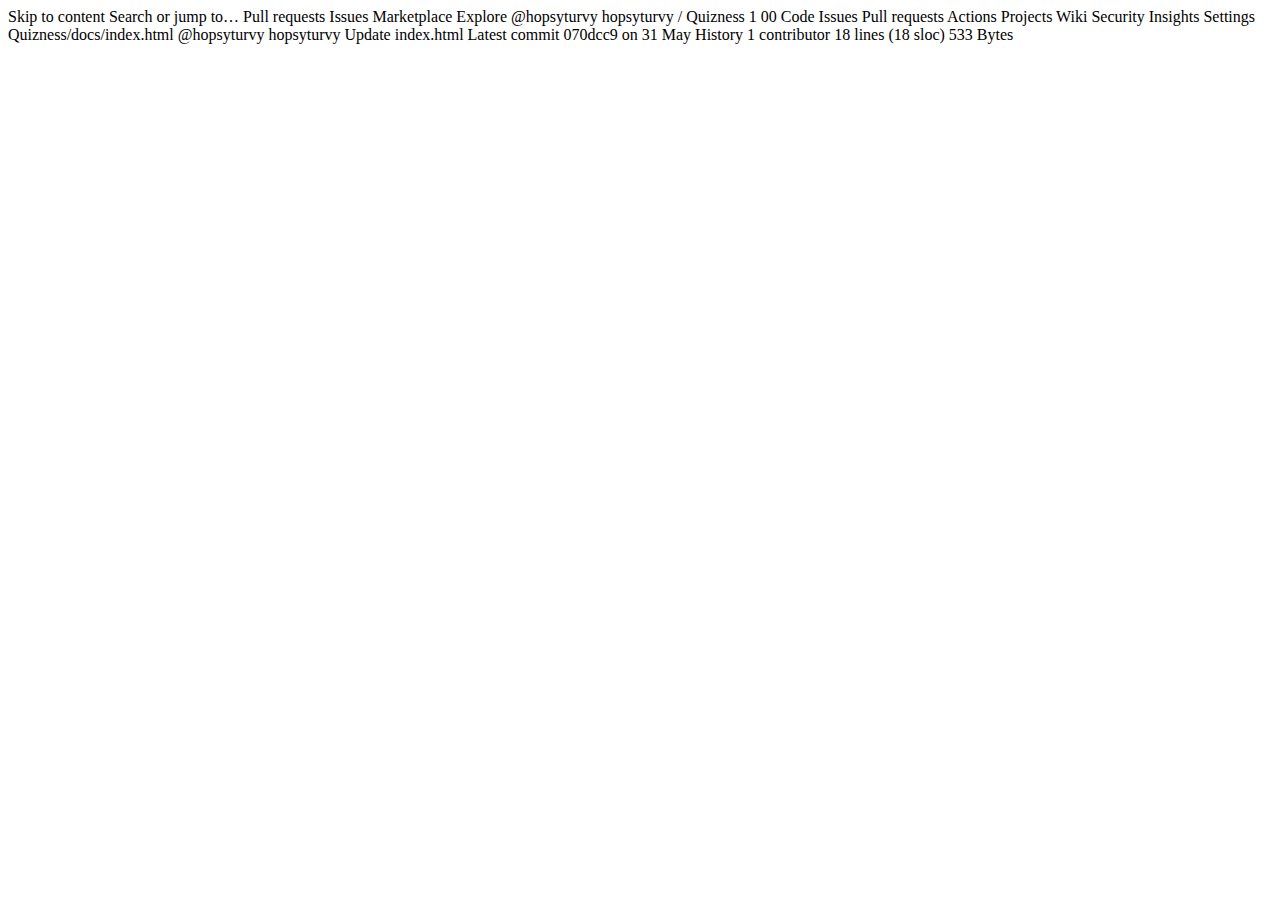
==== docs/musicround.html @ c959a736 "Create musicround.html" ====
Skip to content
Search or jump to…

Pull requests
Issues
Marketplace
Explore
 
@hopsyturvy 
hopsyturvy
/
Quizness
1
00
Code
Issues
Pull requests
Actions
Projects
Wiki
Security
Insights
Settings
Quizness/docs/index.html
@hopsyturvy
hopsyturvy Update index.html
Latest commit 070dcc9 on 31 May
 History
 1 contributor
18 lines (18 sloc)  533 Bytes
  
<!DOCTYPE html>
<head>
    <meta charset="utf-8">
    <meta http-equiv="X-UA-Compatible" content="IE=edge">
    <meta name="viewport" content="width=device-width, initial-scale=1">
    <title>Quizness Time - The Music Round</title>
<head>
    <link rel="stylesheet" href="inc/style.css"></style>
</head>
<body>
<audio src="https://github.com/hopsyturvy/Quizness/docs/quizness.mp3"/>
</body>
</html>
---- docs/inc/style.css ----
button#runaway {
font-size: large;
font-weight: bold;
display: block;
position:absolute;
top: 100px;
left: 100px;
width: 150px;
height: 50px;
transition: left 0.1s, top 0.1s;
}


div {
    display: block;
}

div.container {
    width: 100%;
    height: 100%

}

a {
    text-decoration: none;
    color: black;
    }

div.clickEffect{
    display: block;
    position: absolute;
    box-sizing:border-box;
    border-style:solid;
    border-color: black;
    border-radius:50%;
    animation: clickEffect 0.4s ease-out;
    z-index:99999;
}

@keyframes clickEffect{
0% {
    opacity:1;
    width: 0.5em; height:0.5em;
    margin:-0.25em;
    border-width:0.5em;
    }

100% {
    opacity:0.2;
    width:3em;
    height:3em;
    margin:-1.5em;
    border-width:0.03em;
    }
}

button:hover {
    /* Start the shake animation and make the animation last for 0.5 seconds */
    animation: shake 0.3s;
  
    /* When the animation is finished, start again */
    animation-iteration-count: infinite;
  }
  
  @keyframes shake {
    0% { transform: translate(1px, 1px) rotate(0deg); }
    10% { transform: translate(-1px, -1px) rotate(-1deg); }
    20% { transform: translate(-2px, 0px) rotate(1deg); }
    30% { transform: translate(1px, 1px) rotate(0deg); }
    40% { transform: translate(1px, -1px) rotate(1deg); }
    50% { transform: translate(-1px, 1px) rotate(-1deg); }
    60% { transform: translate(-1px, 1px) rotate(0deg); }
    70% { transform: translate(1px, 1px) rotate(-1deg); }
    80% { transform: translate(-2px, -1px) rotate(1deg); }
    90% { transform: translate(1px, 1px) rotate(0deg); }
    100% { transform: translate(1px, -1px) rotate(-1deg); }
  }
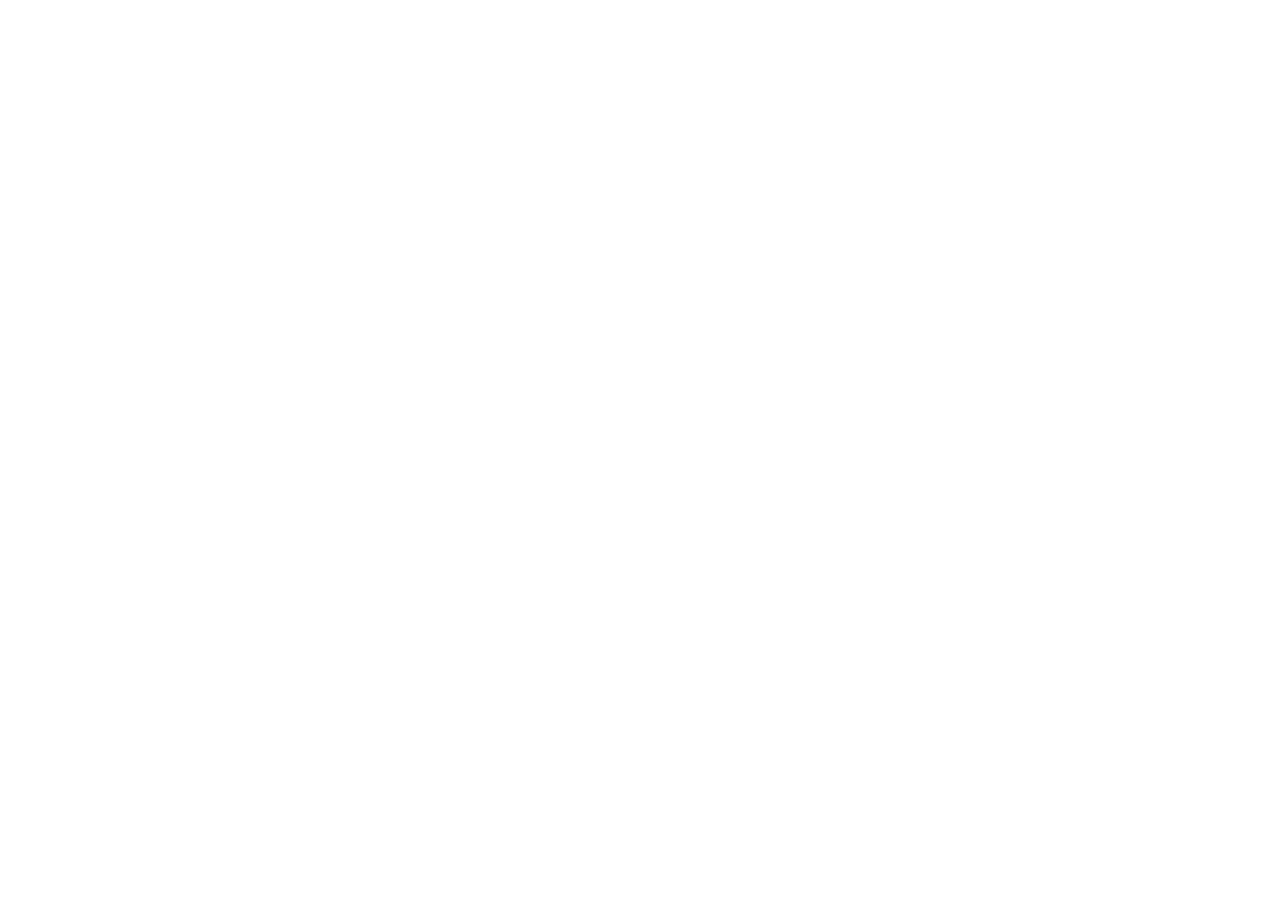
==== commit 341201bc: "Update musicround.html" ====
--- a/docs/musicround.html
+++ b/docs/musicround.html
@@ -1,34 +1,3 @@
-Skip to content
-Search or jump to…
-
-Pull requests
-Issues
-Marketplace
-Explore
- 
-@hopsyturvy 
-hopsyturvy
-/
-Quizness
-1
-00
-Code
-Issues
-Pull requests
-Actions
-Projects
-Wiki
-Security
-Insights
-Settings
-Quizness/docs/index.html
-@hopsyturvy
-hopsyturvy Update index.html
-Latest commit 070dcc9 on 31 May
- History
- 1 contributor
-18 lines (18 sloc)  533 Bytes
-  
 <!DOCTYPE html>
 <head>
     <meta charset="utf-8">
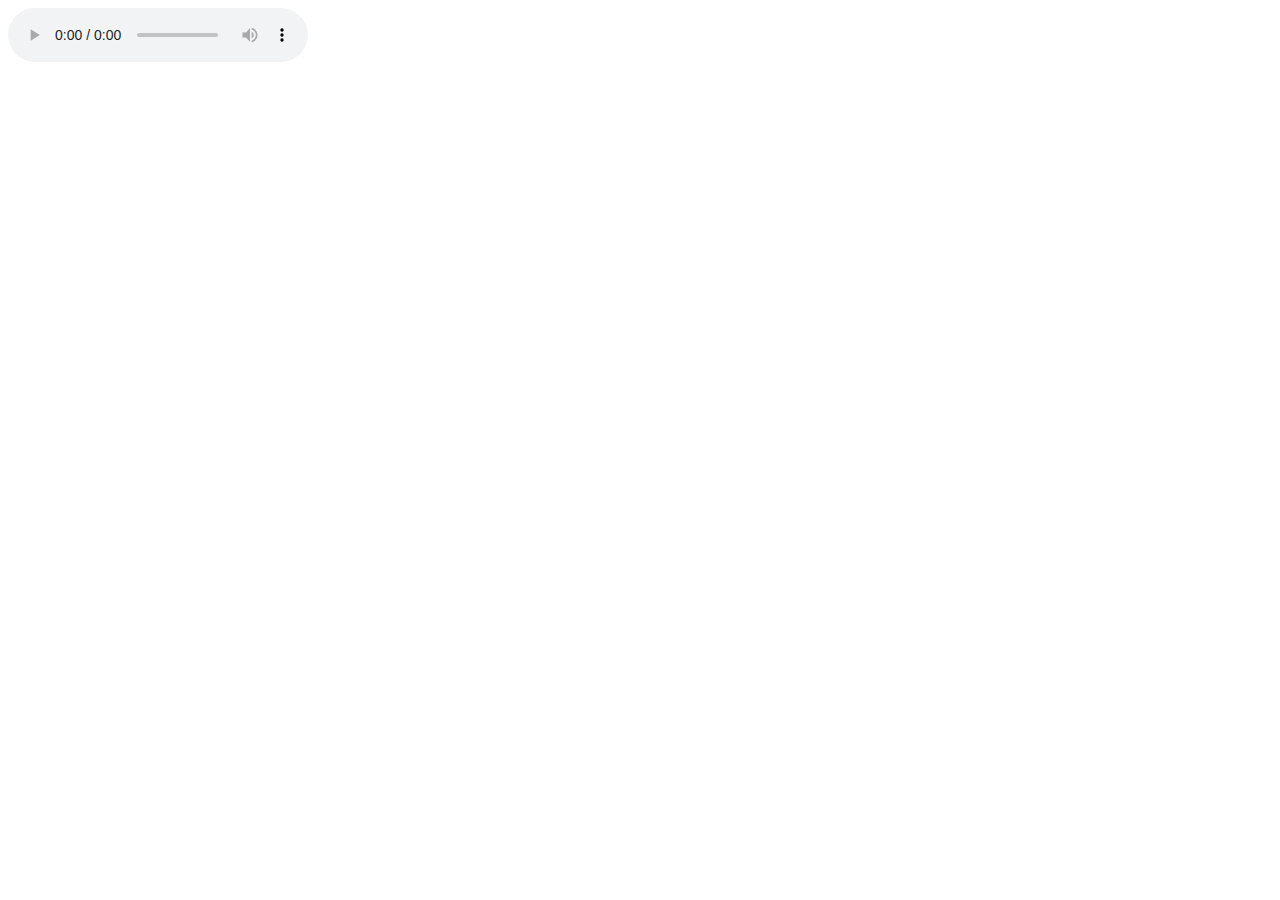
==== commit 2ddc39e0: "Update musicround.html" ====
--- a/docs/musicround.html
+++ b/docs/musicround.html
@@ -8,6 +8,13 @@
     <link rel="stylesheet" href="inc/style.css"></style>
 </head>
 <body>
-<audio src="https://github.com/hopsyturvy/Quizness/docs/quizness.mp3"/>
+    <div>
+        <audio controls>
+            <source src="https://github.com/hopsyturvy/Quizness/docs/quizness.mp3" type="audio/mpeg>
+                                                                                         </audio>
+                                                                                         
+        
+    </div>
+
 </body>
 </html>
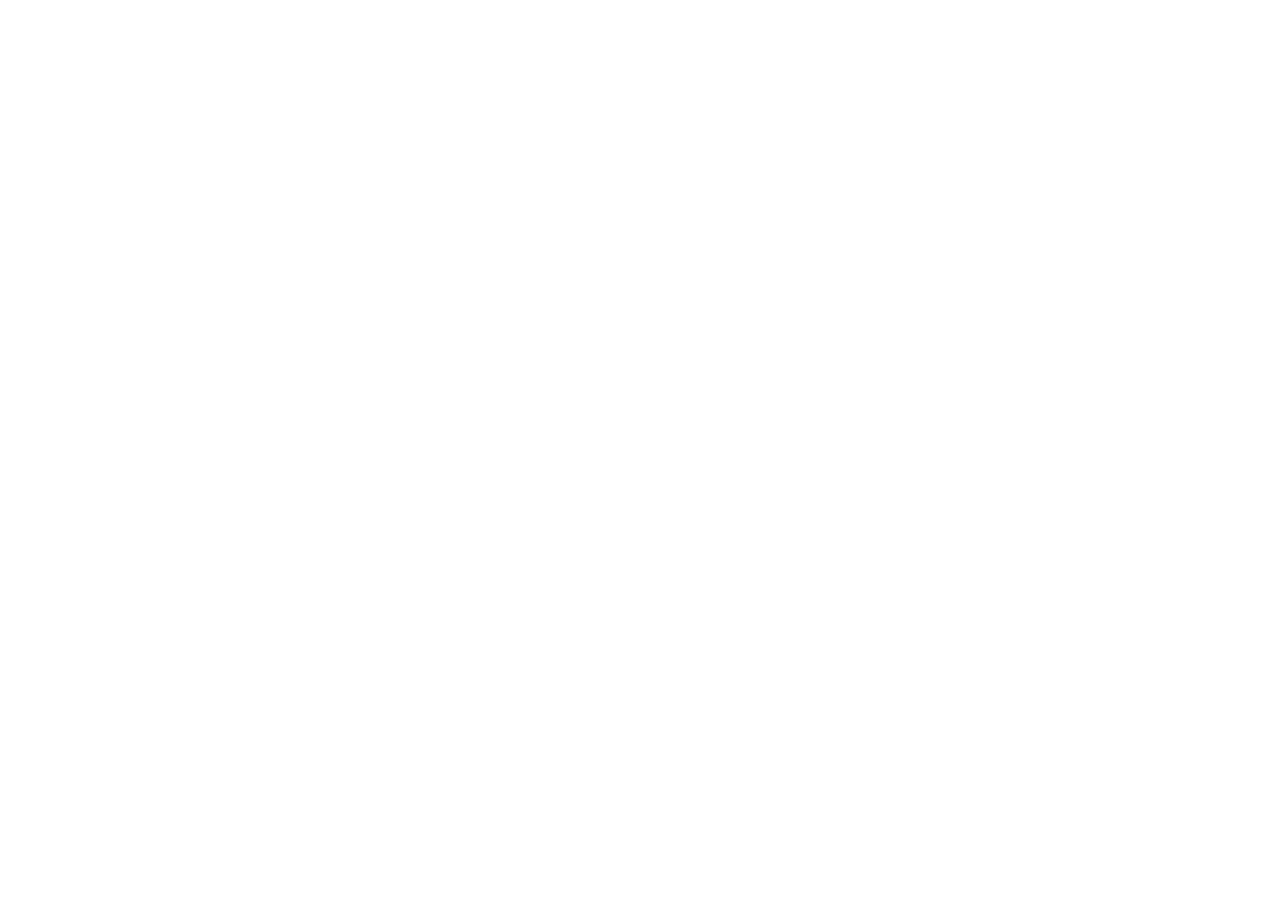
==== commit 10d48a62: "Update musicround.html" ====
--- a/docs/musicround.html
+++ b/docs/musicround.html
@@ -9,8 +9,7 @@
 </head>
 <body>
     <div>
-        <audio controls>
-            <source src="https://github.com/hopsyturvy/Quizness/docs/quizness.mp3" type="audio/mpeg>
+        <audio controls src="quizness.mp3" type="audio/mpeg>
                                                                                          </audio>
                                                                                          
         
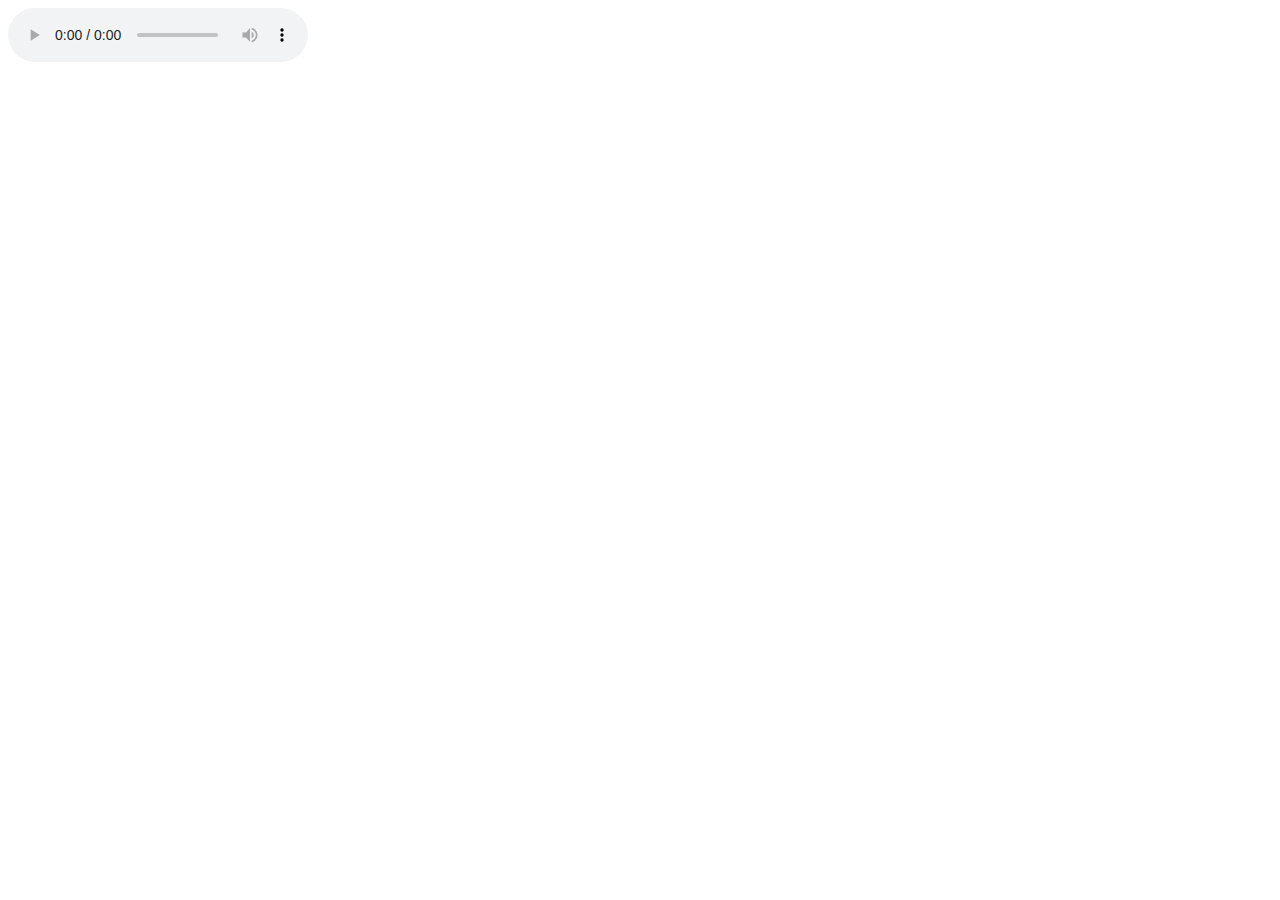
==== commit c7697021: "Update musicround.html" ====
--- a/docs/musicround.html
+++ b/docs/musicround.html
@@ -9,8 +9,7 @@
 </head>
 <body>
     <div>
-        <audio controls src="quizness.mp3" type="audio/mpeg>
-                                                                                         </audio>
+        <audio controls> <source src="quizness.mp3" type="audio/mpeg> Oops you </audio>
                                                                                          
         
     </div>
